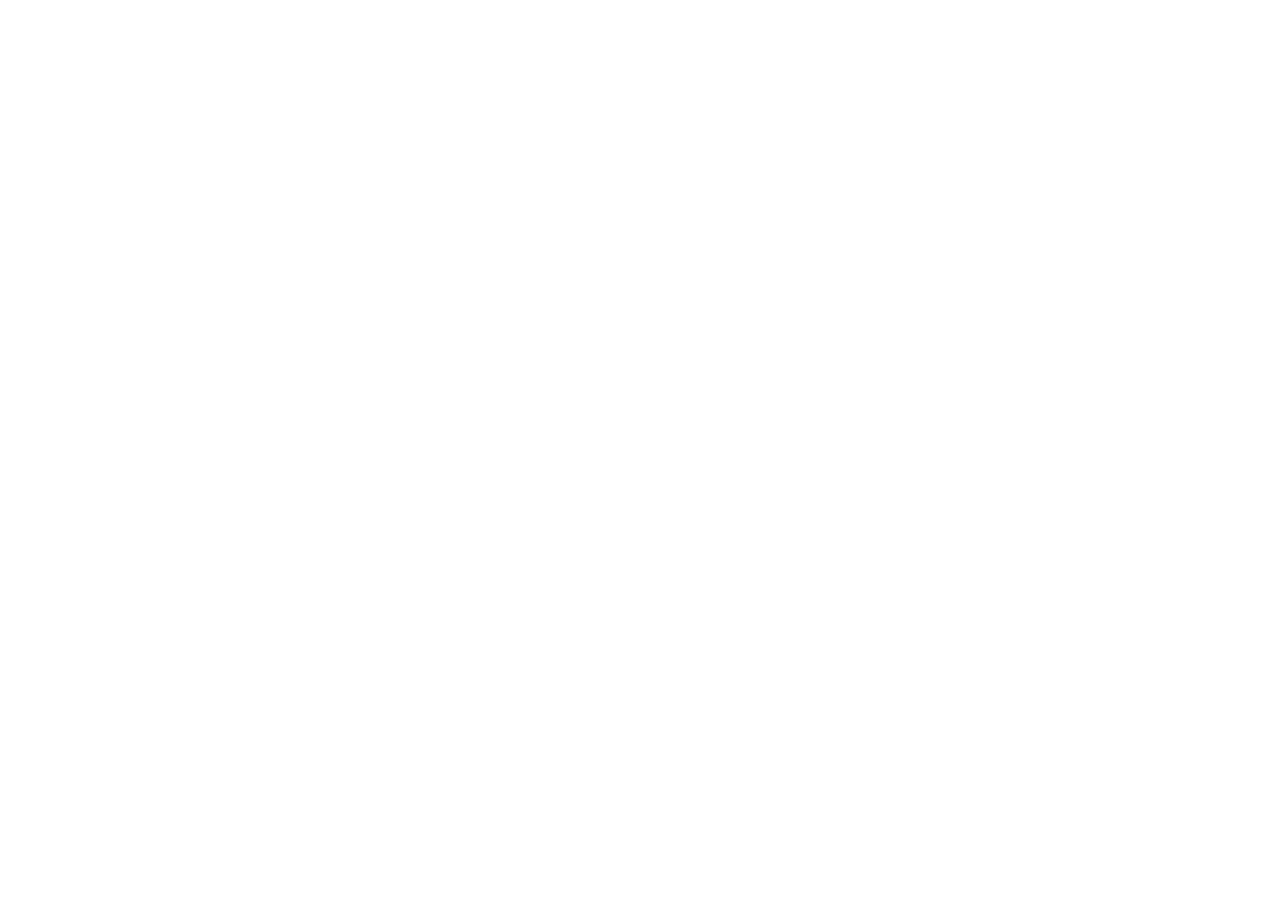
==== index.html @ 7e9f6264 "updoad skeleton" ====
<!DOCTYPE html>
<html lang="en">
<head>
    <meta charset="UTF-8">
    <meta name="viewport" content="width=device-width, initial-scale=1.0">
    <title>Document</title>
    <style>
        header {
            padding: 12px 0;
        }
        .container {
            max-width: 1000px;
            margin: auto;;
        }

        header {
            display: flex;
        }
    </style>
    <link rel="stylesheet" href="./index.css">
</head>

<body>
    <!-- Wrapper  -->
    <header>
        <div class="container">
            <div id="header">
                <!--  Content inside  -->
            </div>
        </div>
    </header>
</body>
</html>
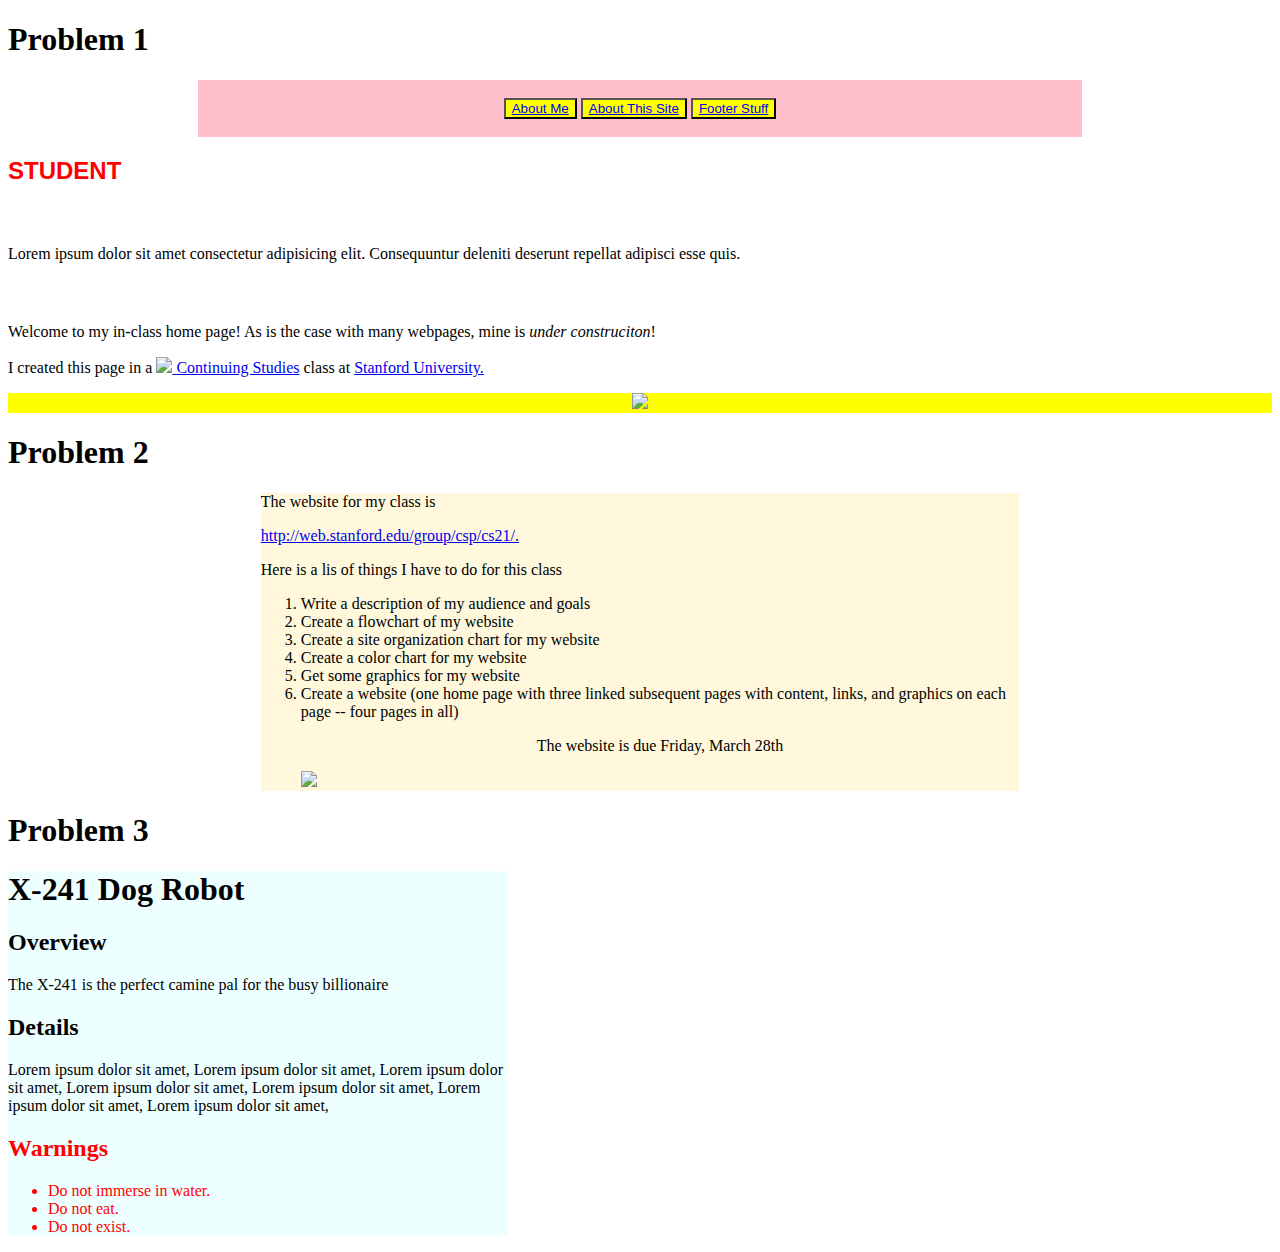
==== commit 2f4bfdf7: "Update and rename Ex_week7.html to index.html" ====
--- a/index.html
+++ b/index.html
@@ -2,32 +2,99 @@
 <html lang="en">
 <head>
     <meta charset="UTF-8">
-    <meta name="viewport" content="width=device-width, initial-scale=1.0">
-    <title>Document</title>
-    <style>
-        header {
-            padding: 12px 0;
-        }
-        .container {
-            max-width: 1000px;
-            margin: auto;;
-        }
+    <title>Exercise week 7</title>
+    <link rel="stylesheet" href="./Ex_week7.css" />
+</head>
+<body>
+    <!-- Problem 1 -->
+    <h1>Problem 1</h1>
+    <div class="ex1">
+        <div class="ex1_header">
+            <br>
+            <nav>
+                    <button class="yellow""><a href="https://continuingstudies.stanfor">About Me</a></button>
+                    <button class="yellow"><a href="https://continuingstudies.stanfor">About This Site</a></button>
+                    <button class="yellow"><a href="https://continuingstudies.stanfor">Footer Stuff</a></button>
+            </nav>
+            <br>
+        </div>
 
-        header {
-            display: flex;
-        }
-    </style>
-    <link rel="stylesheet" href="./index.css">
-</head>
+        <div class="ex1_body">
+            <h2 style="color: red;font-family: Arial;">STUDENT</h2>
 
-<body>
-    <!-- Wrapper  -->
-    <header>
-        <div class="container">
-            <div id="header">
-                <!--  Content inside  -->
-            </div>
+            <h3 style="color: white; font-family: Courier New;">About Me</h3>
+
+            <p>Lorem ipsum dolor sit amet consectetur adipisicing elit. Consequuntur deleniti deserunt repellat adipisci esse quis.</p>
+
+            <h3 style="color: white; font-family: Courier New;">About This Site</h3>
+
+            <p>Welcome to my in-class home page! As is the case with many webpages, mine is <em>under construciton</em>!</p>
+
+            <p>I created this page in a <img src="C:\Users\Admin\OneDrive\Máy tính\Web\HTML\Images\cs.gif" height="40px"/><a href="https://continuingstudies.stanford.edu/"> Continuing Studies</a> class at <a href="https://continuingstudies.stanford.edu/">Stanford University.</a> </p>
+
         </div>
-    </header>
+
+        <div class="ex1_tail">
+            <img src="C:\Users\Admin\OneDrive\Máy tính\Web\HTML\Images\su.gif" height="30px"/>
+        </div>
+    </div>
+
+    <!-- Problem 2 -->
+    <h1>Problem 2</h1>
+    <div class="ex2">
+        <div class="ex2_body">
+            <p>The website for my class is</p>
+
+            <a href="http://web.stanford.edu/group/csp/cs21/">http://web.stanford.edu/group/csp/cs21/.</a>
+            <br>
+
+            <p>Here is a lis of things I have to do for this class</p>
+
+            <ol>
+                <li>
+                    Write a description of my audience and goals
+                </li>
+                <li>
+                    Create a flowchart of my website
+                </li>
+                <li>
+                    Create a site organization chart for my website
+                </li>
+                <li>
+                    Create a color chart for my website
+                </li>
+                <li>
+                    Get some graphics for my website
+                </li>
+                <li>
+                    Create a website (one home page with three linked subsequent pages with content, links, and graphics on each page -- four pages in all)
+                </li>
+            </li>
+
+            <p style="text-align: center;">The website is due Friday, March 28th</p>
+
+            <img src="C:\Users\Admin\OneDrive\Máy tính\Web\HTML\Images\schools.gif">
+        </div>
+    </div>
+
+
+    <!-- Problem 3 -->
+    <h1>Problem 3</h1>
+    <div class="blue" >
+        <h1>X-241 Dog Robot</h1>
+        <h2>Overview</h2>
+        <p>The X-241 is the perfect camine pal for the busy billionaire</p>
+        <h2>Details</h2>
+        <p>Lorem ipsum dolor sit amet, Lorem ipsum dolor sit amet, Lorem ipsum dolor sit amet, Lorem ipsum dolor sit amet, Lorem ipsum dolor sit amet, Lorem ipsum dolor sit amet, Lorem ipsum dolor sit amet,</p>
+        <div class="red">
+            <h2>Warnings</h2>
+            <ul>
+                <li>Do not immerse in water.</li>
+                <li>Do not eat.</li>
+                <li>Do not exist.</li>
+            </ul>
+        </div>
+    </div>
+
 </body>
-</html>+</html>
--- a/Ex_week7.css
+++ b/Ex_week7.css
@@ -0,0 +1,45 @@
+.blue {
+    background-color: #eeffff;
+    max-width: 500px;
+}
+
+.red {
+    color: red;
+}
+
+.ex1 {
+    background-image: url("bg.gif");
+
+}
+
+.ex1_header {
+    background-color: pink;
+    text-align: center;
+
+    width: 70%;
+    margin: auto;
+}
+
+.ex1_body {
+    font-family: Verdana;
+}
+
+button.yellow {
+    background-color: yellow;
+}
+
+.ex1_tail {
+    background-color: yellow;
+    text-align: center;
+}
+
+.ex2 {
+    background-image: url("bg.gif");
+}
+
+.ex2_body {
+    background-color: cornsilk;
+
+    width: 60%;
+    margin: auto;
+}